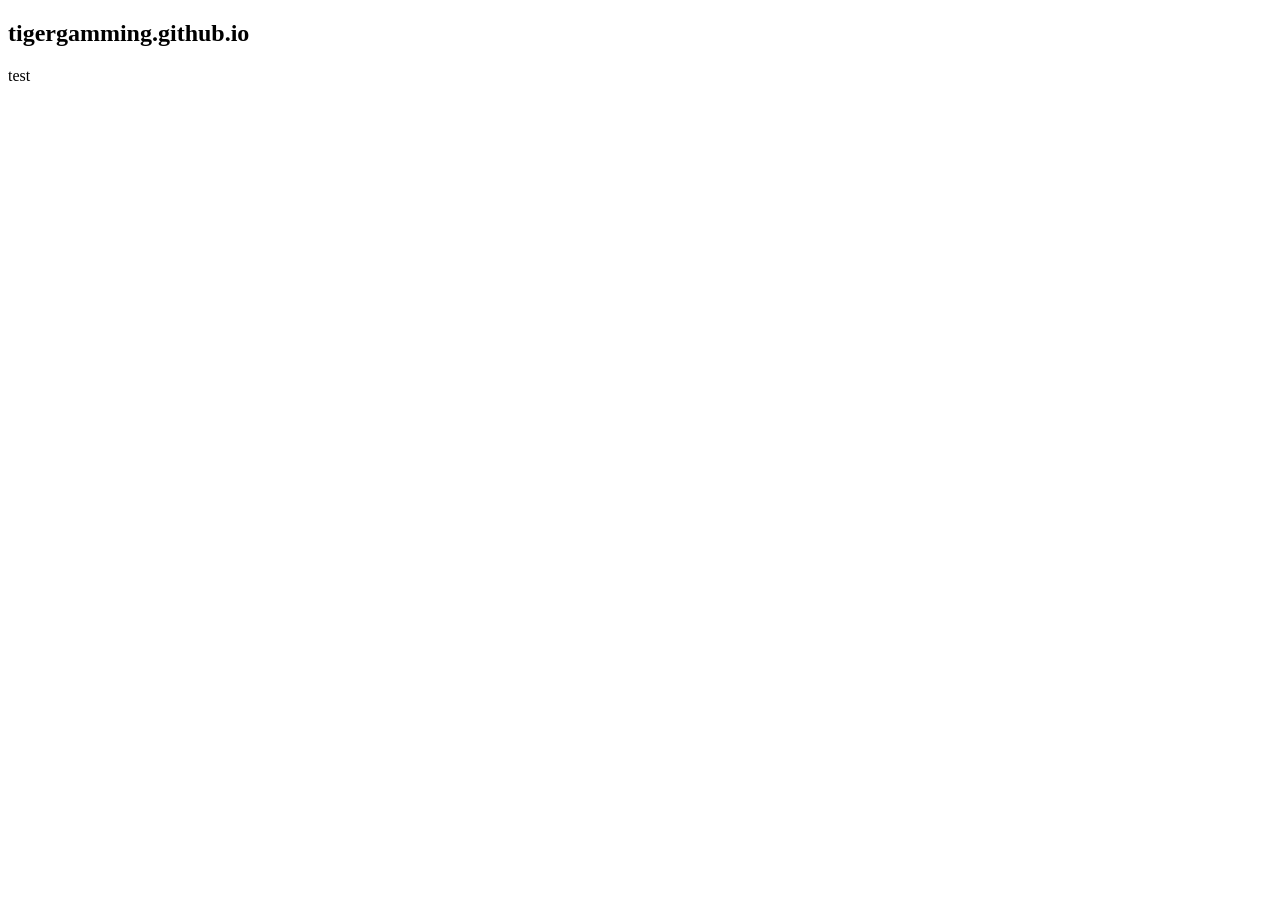
==== index.html @ b49cdc12 "re-added index html file" ====
<!DOCTYPE html>
<html lang="en-US">
  <head>
    <meta charset="UTF-8">

<!-- Begin Jekyll SEO tag v2.5.0 -->
<title>tigergamming - Home</title>
<meta name="generator" content="Jekyll v3.8.5" />
<meta property="og:title" content="tigergamming.github.io" />
<meta property="og:locale" content="en_US" />
<link rel="canonical" href="https://tigergamming.github.io/" />
<meta property="og:url" content="https://tigergamming.github.io/" />
<meta property="og:site_name" content="tigergamming.github.io" />
<script type="application/ld+json">
{"@type":"WebPage","headline":"tigergamming.github.io","url":"https://tigergamming.github.io/plyr-master/","@context":"http://schema.org"}</script>
<!-- End Jekyll SEO tag -->

    <meta name="viewport" content="width=device-width, initial-scale=1">
    <meta name="theme-color" content="#157878">
    <link rel="stylesheet" href="/assets/css/style.css?v=534366c20362b602255ee9326b53ec17f737a6f0">
  </head>
  <body>
    <section class="page-header">
      <h1 class="project-name">tigergamming.github.io</h1>
      <h2 class="project-tagline"></h2>
      
      
    </section>
	
	<section class="main-content">
	<p>test</p>
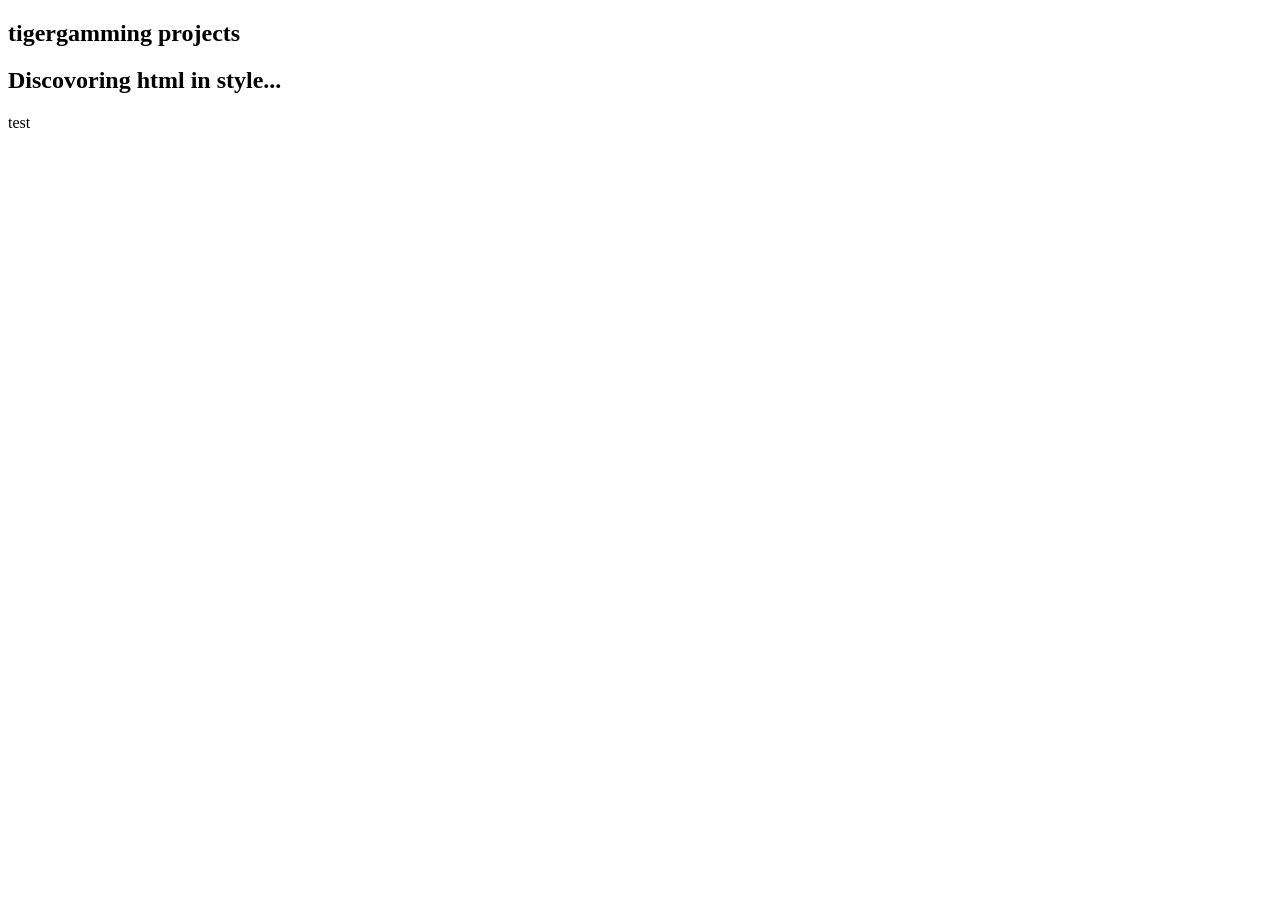
==== commit 46bfdc64: "Update index.html slight modification :)" ====
--- a/index.html
+++ b/index.html
@@ -21,8 +21,8 @@
   </head>
   <body>
     <section class="page-header">
-      <h1 class="project-name">tigergamming.github.io</h1>
-      <h2 class="project-tagline"></h2>
+      <h1 class="project-name">tigergamming projects</h1>
+      <h2 class="project-tagline">Discovoring html in style...</h2>
       
       
     </section>
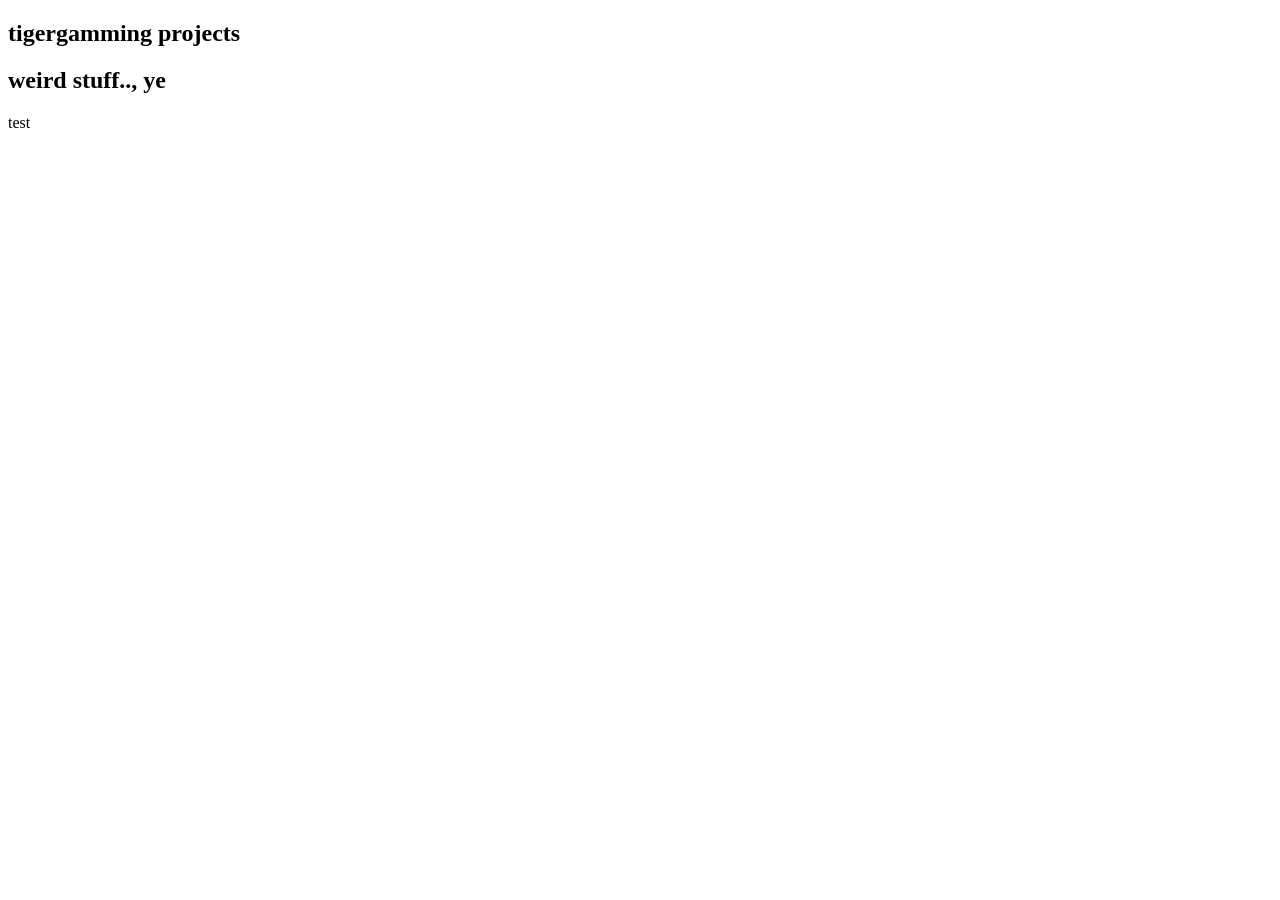
==== commit e05cf987: "Update index.html" ====
--- a/index.html
+++ b/index.html
@@ -22,7 +22,7 @@
   <body>
     <section class="page-header">
       <h1 class="project-name">tigergamming projects</h1>
-      <h2 class="project-tagline">Discovoring html in style...</h2>
+      <h2 class="project-tagline">weird stuff.., ye</h2>
       
       
     </section>
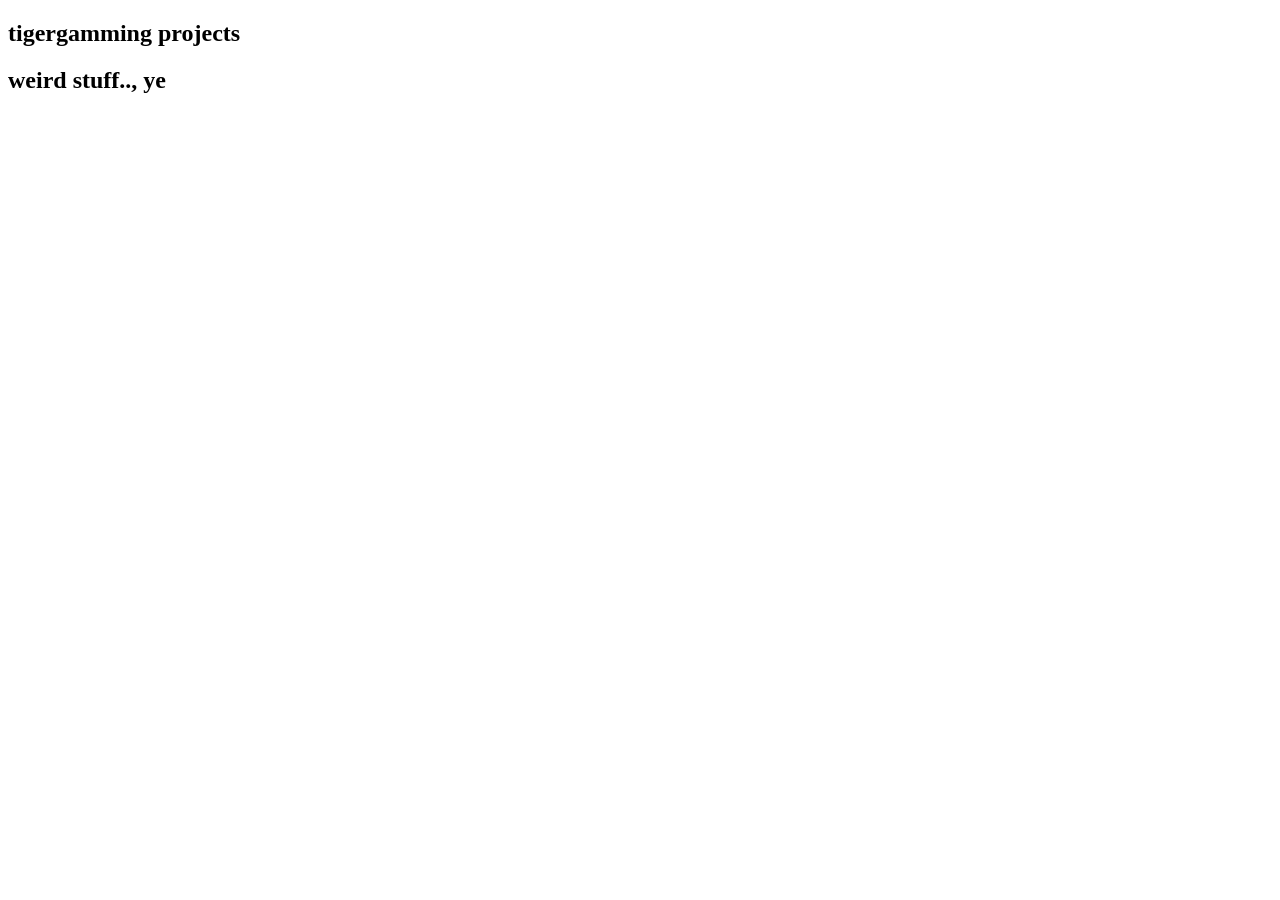
==== commit c0f35ee6: "Update index.html" ====
--- a/index.html
+++ b/index.html
@@ -28,5 +28,6 @@
     </section>
 	
 	<section class="main-content">
-	<p>test</p>
+	<body>
+		
 	
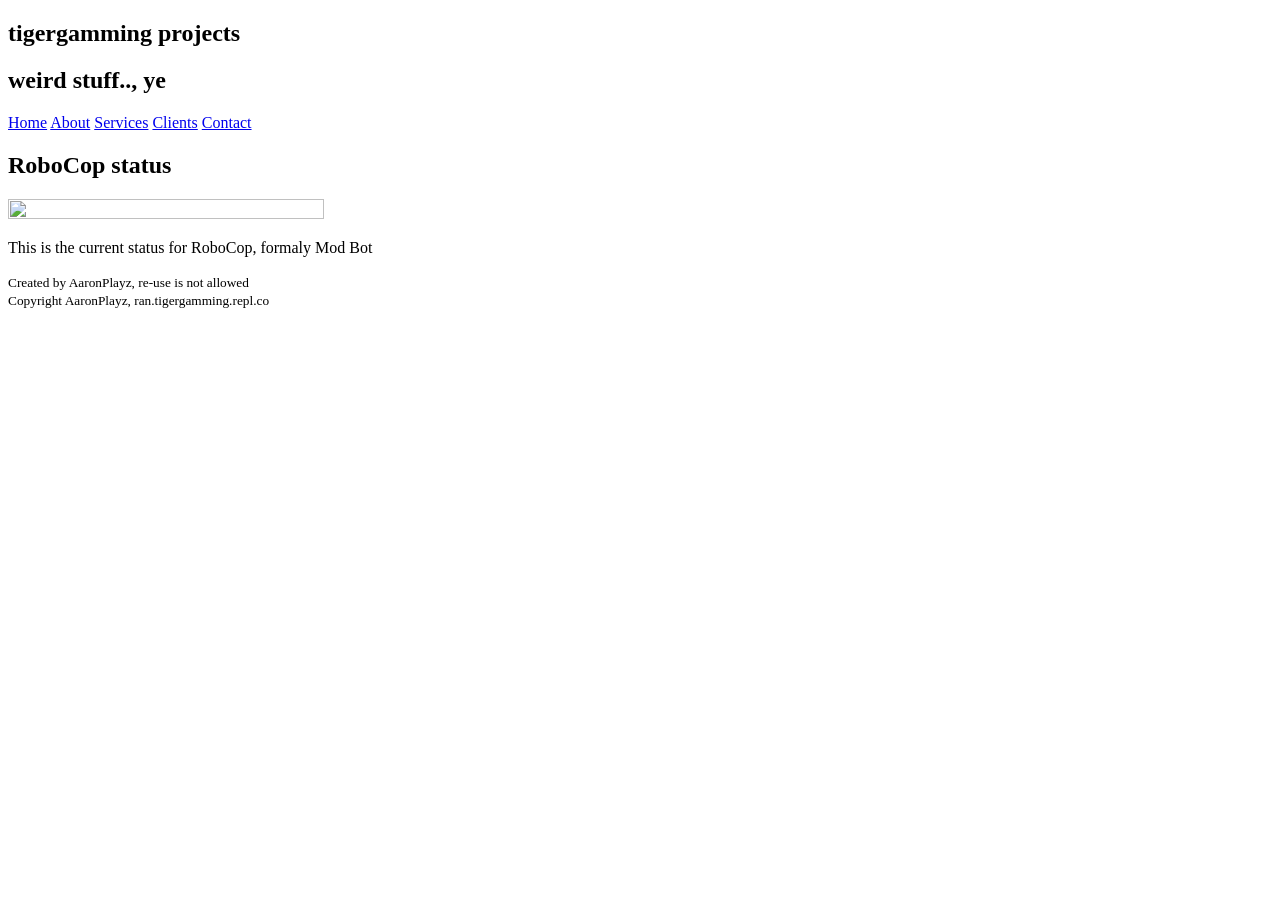
==== commit fabad2aa: "Update index.html" ====
--- a/index.html
+++ b/index.html
@@ -22,12 +22,46 @@
   <body>
     <section class="page-header">
       <h1 class="project-name">tigergamming projects</h1>
-      <h2 class="project-tagline">weird stuff.., ye</h2>
-      
-      
+      <h2 class="project-tagline">weird stuff.., ye</h2  
     </section>
 	
 	<section class="main-content">
-	<body>
+		<div class="sidenav">
+  <a href="https://ran.tigergamming.repl.co">Home</a>
+  <a href="https://ran.tigergamming.repl.co/static/about.html">About</a>
+  <a href="https://ran.tigergamming.repl.co/static/services.html">Services</a>
+  <a href="https://ran.tigergamming.repl.co/static/clients.html">Clients</a>
+  <a href="https://ran.tigergamming.repl.co/static/contact.html">Contact</a>
+  <script type="text/javascript">
+var adfly_id = 20156323;
+var adfly_advert = 'banner';
+var adfly_protocol = 'https';
+var adfly_domain = 'adf.ly';
+var domains = ['depositfiles.com','rapidshare.com','vip-file.com'];
+</script>
+<script src="https://cdn.adf.ly/js/link-converter.js"></script>
+</div>
+
+<div class="main">
+  <h2>RoboCop status</h2>
+  <img src="https://ran.tigergamming.repl.co/static/mod_bot_status.png" width="50%" height="50%">
+  <p>This is the current status for RoboCop, formaly Mod Bot</p>
+  <script type="text/javascript">
+    var adfly_id = 20156323;
+    var adfly_advert = 'int';
+    var popunder = true;
+    var domains = ['depositfiles.com', 'rapidshare.com', 'vip-file.com', 'smsfiles.ru', '4files.net', 'turbobit.ru', 'uploading.com', 'letitbit.net', 'depositfiles.ru', 'sms4file.com', 'ifolder.ru', 'hotfile.com', 'anyfiles.net', 'sharingmatrix.com', 'megashare.com', 'megaupload.com', 'rapidshare.de', 'rapidshare.ru', 'uploadbox.com', 'filefactory.com', 'filefactory.ru', 'filepost.ru', 'onefile.net', 'freefolder.net', 'getthebit.com', 'turbobit.net'];
+</script>
+<script src="https://cdn.adf.ly/js/link-converter.js"></script>
+</div>
+
+<div class="footer">
+<footer>
+<small>Created by AaronPlayz, re-use is not allowed</small> <br>
+<small>Copyright AaronPlayz, ran.tigergamming.repl.co</small>
+</footer>
+</div>
+</section>
+	</body>
 		
-	+	
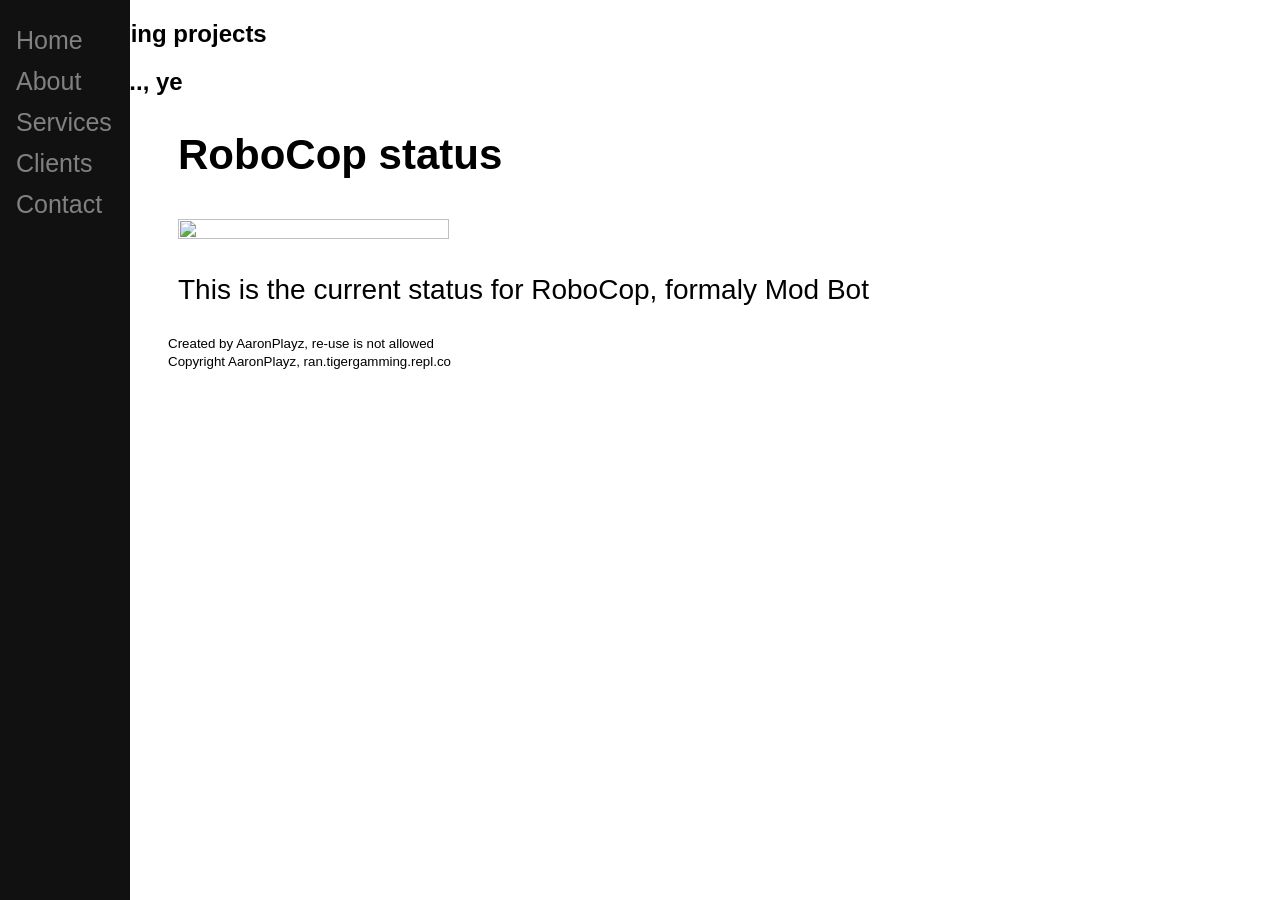
==== commit 23775ced: "Update index.html" ====
--- a/index.html
+++ b/index.html
@@ -18,6 +18,50 @@
     <meta name="viewport" content="width=device-width, initial-scale=1">
     <meta name="theme-color" content="#157878">
     <link rel="stylesheet" href="/assets/css/style.css?v=534366c20362b602255ee9326b53ec17f737a6f0">
+	<style>
+body {
+  font-family: "Lato", sans-serif;
+}
+
+.sidenav {
+  height: 100%;
+  width: 130px;
+  position: fixed;
+  z-index: 1;
+  top: 0;
+  left: 0;
+  background-color: #111;
+  overflow-x: hidden;
+  padding-top: 20px;
+}
+
+.sidenav a {
+  padding: 6px 8px 6px 16px;
+  text-decoration: none;
+  font-size: 25px;
+  color: #818181;
+  display: block;
+}
+
+.sidenav a:hover {
+  color: #f1f1f1;
+}
+
+.main {
+  margin-left: 160px; /* Same as the width of the sidenav */
+  font-size: 28px; /* Increased text to enable scrolling */
+  padding: 0px 10px;
+}
+
+@media screen and (max-height: 450px) {
+  .sidenav {padding-top: 15px;}
+  .sidenav a {font-size: 18px;}
+}
+
+.footer {
+  margin-left: 160px;
+}
+</style>
   </head>
   <body>
     <section class="page-header">
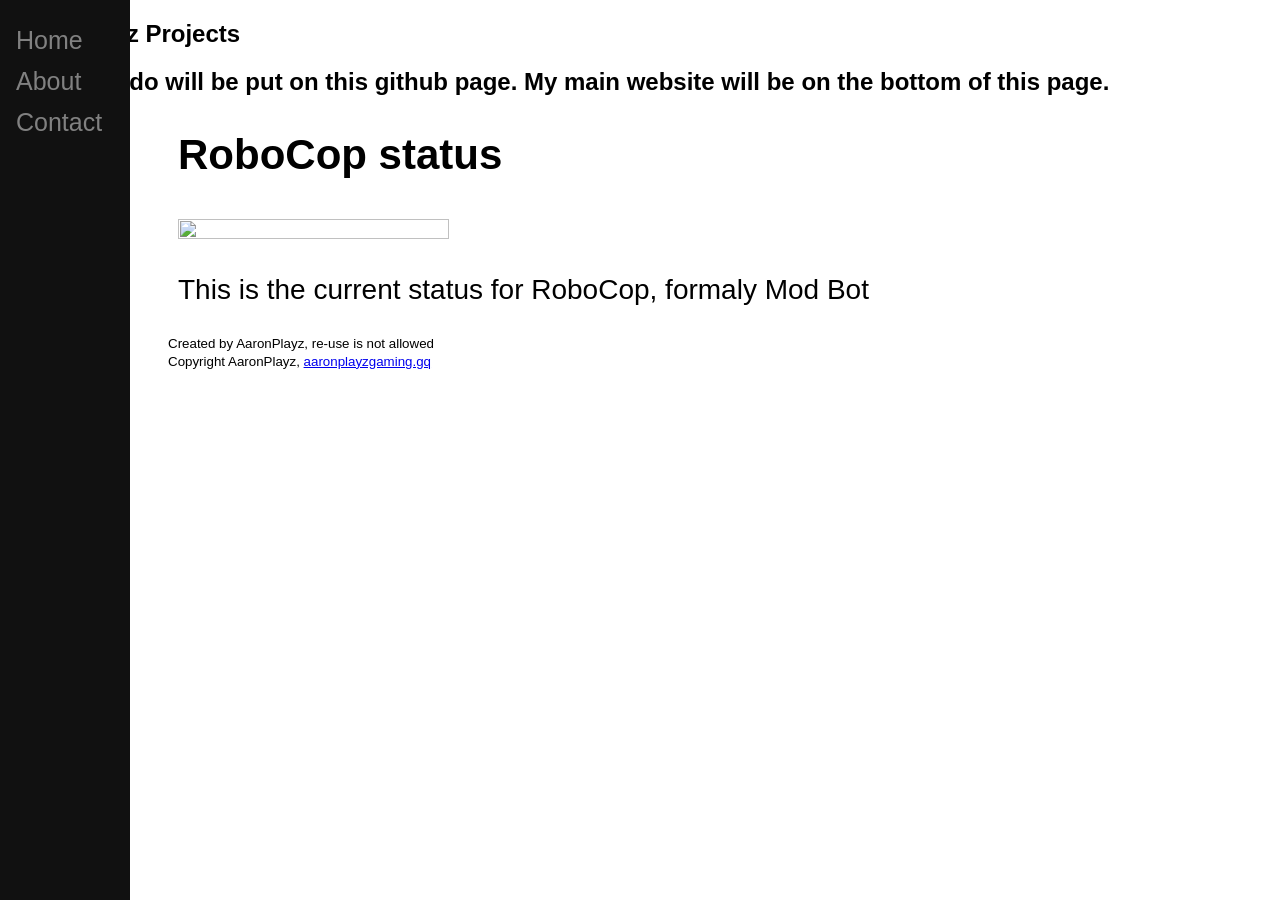
==== commit e5d2c69d: "Revamped page." ====
--- a/index.html
+++ b/index.html
@@ -4,15 +4,15 @@
     <meta charset="UTF-8">
 
 <!-- Begin Jekyll SEO tag v2.5.0 -->
-<title>tigergamming - Home</title>
+<title>AaronPlayz Projects - Home</title>
 <meta name="generator" content="Jekyll v3.8.5" />
-<meta property="og:title" content="tigergamming.github.io" />
+<meta property="og:title" content="aaronplayz-sys.github.io" />
 <meta property="og:locale" content="en_US" />
-<link rel="canonical" href="https://tigergamming.github.io/" />
-<meta property="og:url" content="https://tigergamming.github.io/" />
-<meta property="og:site_name" content="tigergamming.github.io" />
+<link rel="canonical" href="https://aaronplayz-sys.github.io/" />
+<meta property="og:url" content="https://aaronplayz-sys.github.io/" />
+<meta property="og:site_name" content="aaronplayz-sys.github.io" />
 <script type="application/ld+json">
-{"@type":"WebPage","headline":"tigergamming.github.io","url":"https://tigergamming.github.io/plyr-master/","@context":"http://schema.org"}</script>
+{"@type":"WebPage","headline":"aaronplayz-sys.github.io","url":"https://aaronplayz-sys.github.io/plyr-master/","@context":"http://schema.org"}</script>
 <!-- End Jekyll SEO tag -->
 
     <meta name="viewport" content="width=device-width, initial-scale=1">
@@ -65,44 +65,27 @@
   </head>
   <body>
     <section class="page-header">
-      <h1 class="project-name">tigergamming projects</h1>
-      <h2 class="project-tagline">weird stuff.., ye</h2  
+      <h1 class="project-name">AaronPlayz Projects</h1>
+      <h2 class="project-tagline">Stuff i like do will be put on this github page. My main website will be on the bottom of this page.</h2  
     </section>
 	
 	<section class="main-content">
 		<div class="sidenav">
-  <a href="https://ran.tigergamming.repl.co">Home</a>
-  <a href="https://ran.tigergamming.repl.co/static/about.html">About</a>
-  <a href="https://ran.tigergamming.repl.co/static/services.html">Services</a>
-  <a href="https://ran.tigergamming.repl.co/static/clients.html">Clients</a>
-  <a href="https://ran.tigergamming.repl.co/static/contact.html">Contact</a>
-  <script type="text/javascript">
-var adfly_id = 20156323;
-var adfly_advert = 'banner';
-var adfly_protocol = 'https';
-var adfly_domain = 'adf.ly';
-var domains = ['depositfiles.com','rapidshare.com','vip-file.com'];
-</script>
-<script src="https://cdn.adf.ly/js/link-converter.js"></script>
+  <a href="https://aaronplayz-sys.github.io">Home</a>
+  <a href="#">About</a>
+  <a href="#">Contact</a>
 </div>
 
 <div class="main">
   <h2>RoboCop status</h2>
   <img src="https://ran.tigergamming.repl.co/static/mod_bot_status.png" width="50%" height="50%">
   <p>This is the current status for RoboCop, formaly Mod Bot</p>
-  <script type="text/javascript">
-    var adfly_id = 20156323;
-    var adfly_advert = 'int';
-    var popunder = true;
-    var domains = ['depositfiles.com', 'rapidshare.com', 'vip-file.com', 'smsfiles.ru', '4files.net', 'turbobit.ru', 'uploading.com', 'letitbit.net', 'depositfiles.ru', 'sms4file.com', 'ifolder.ru', 'hotfile.com', 'anyfiles.net', 'sharingmatrix.com', 'megashare.com', 'megaupload.com', 'rapidshare.de', 'rapidshare.ru', 'uploadbox.com', 'filefactory.com', 'filefactory.ru', 'filepost.ru', 'onefile.net', 'freefolder.net', 'getthebit.com', 'turbobit.net'];
-</script>
-<script src="https://cdn.adf.ly/js/link-converter.js"></script>
 </div>
 
 <div class="footer">
 <footer>
 <small>Created by AaronPlayz, re-use is not allowed</small> <br>
-<small>Copyright AaronPlayz, ran.tigergamming.repl.co</small>
+	<small>Copyright AaronPlayz, <a href="https://aaronplayzgaming.gq">aaronplayzgaming.gq</a></small>
 </footer>
 </div>
 </section>
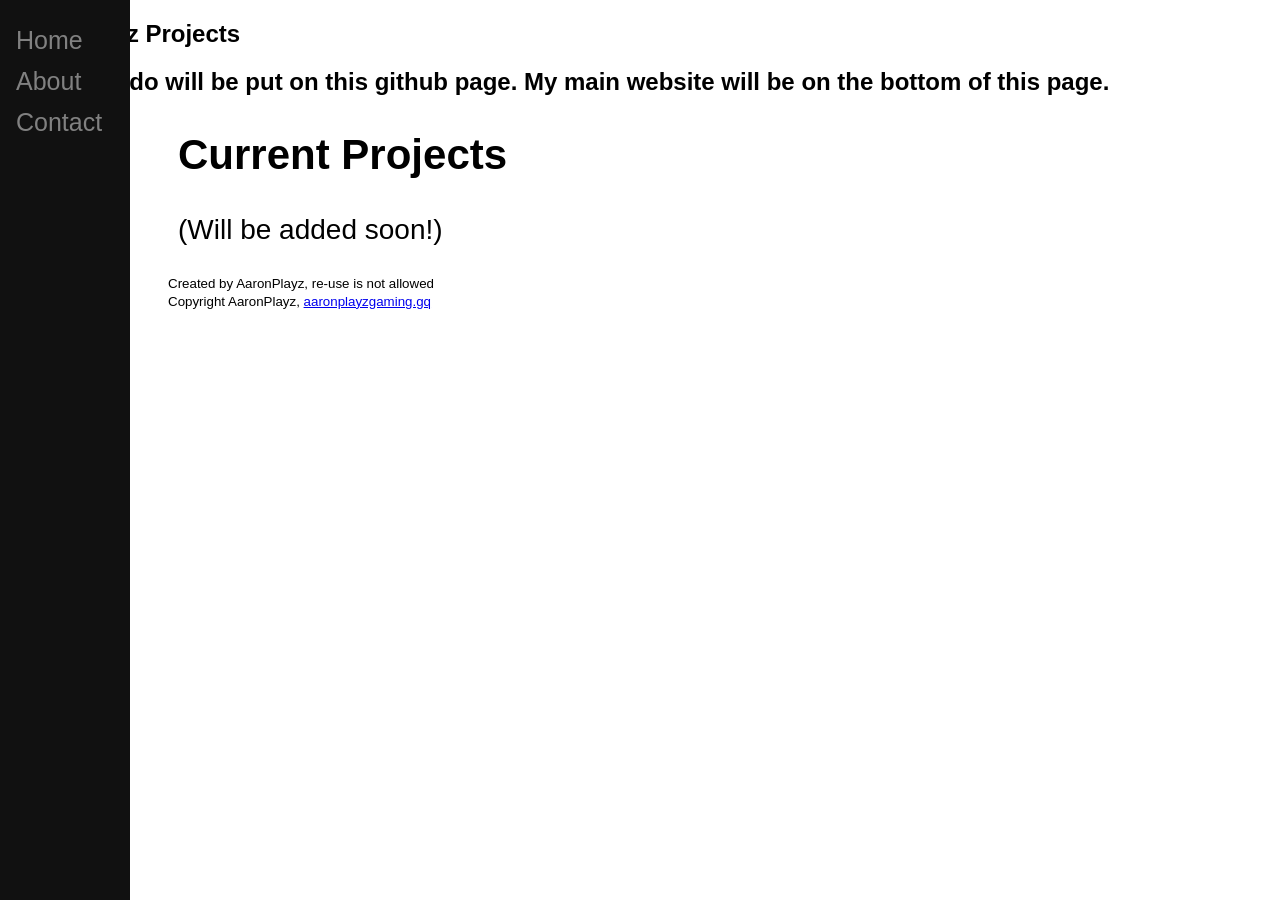
==== commit 333d6e90: "Update index.html" ====
--- a/index.html
+++ b/index.html
@@ -77,9 +77,8 @@
 </div>
 
 <div class="main">
-  <h2>RoboCop status</h2>
-  <img src="https://ran.tigergamming.repl.co/static/mod_bot_status.png" width="50%" height="50%">
-  <p>This is the current status for RoboCop, formaly Mod Bot</p>
+  <h2>Current Projects</h2>
+  <p>(Will be added soon!)</p>
 </div>
 
 <div class="footer">
